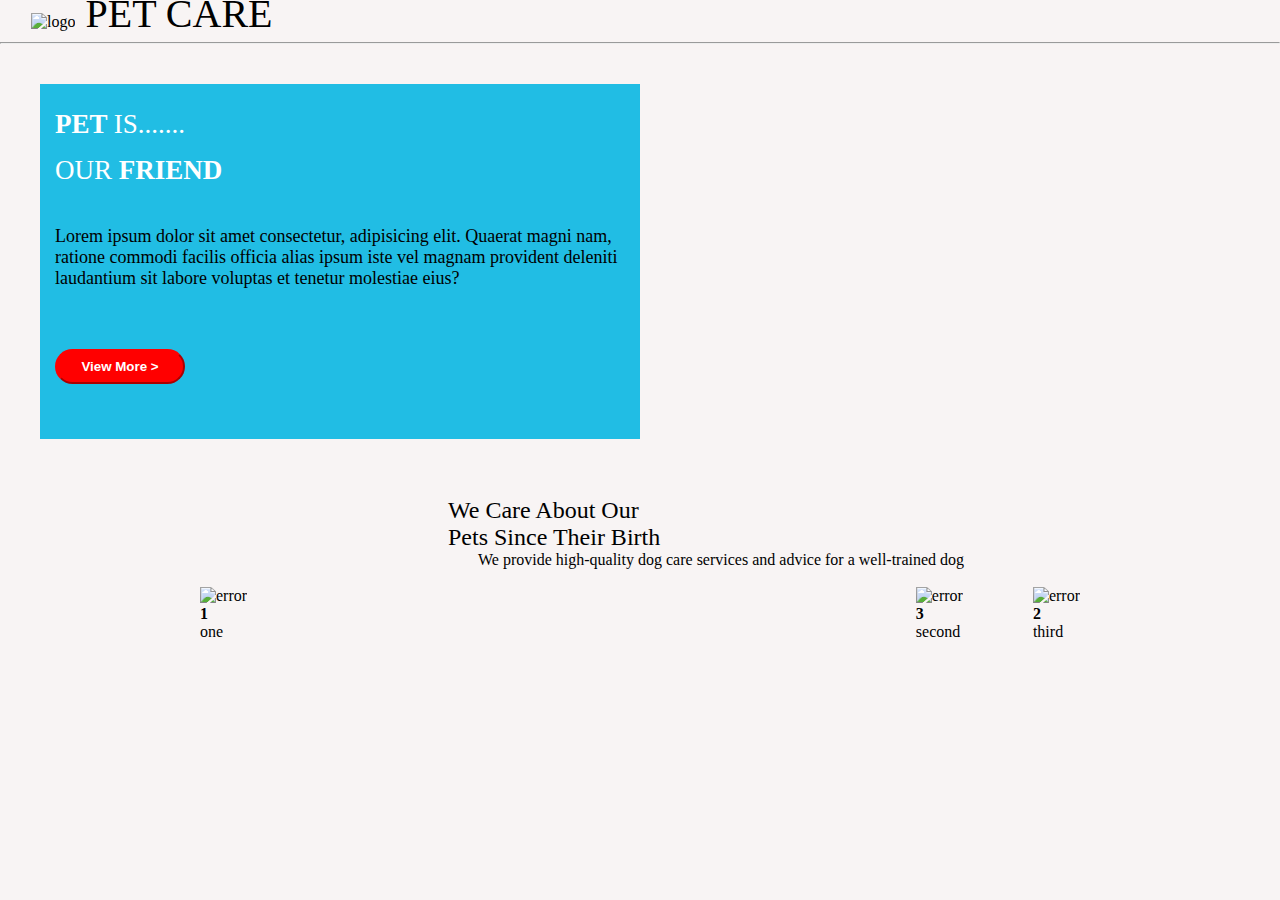
==== about.html @ b1d3db40 "INITIAL FILES" ====
<!DOCTYPE html>
<html lang="en">
<head>
  <meta charset="UTF-8">
  <meta http-equiv="X-UA-Compatible" content="IE=edge">
  <meta name="viewport" content="width=device-width, initial-scale=1.0">
  <title>ABOUT</title>
  <link rel="stylesheet" type="text/css" href="mjstyle.css">
</head>
<Style>

</Style>
<body><!--header section-->
  <header>
    <!-- image section-->

    <img src="D:\pc\logo1.png" alt="logo" width="90px" height="30px">
    <div class="head">
      <h2 style="color: black; font-family: serif; font-size: 40px; ">PET CARE </h2>
      
    </div>
    
  </header>
<hr>


  <div class="write"> 
    
<h2 id="bottom"><span class="font-style"> PET </span> IS....... </h2>
    <h2 id="bottom">OUR <span> FRIEND</span></h2>
    <p id="content">Lorem ipsum dolor sit amet consectetur, adipisicing elit. Quaerat magni nam, ratione commodi facilis officia alias ipsum iste vel magnam provident deleniti laudantium sit labore voluptas et tenetur molestiae eius?</p>
    <button class="view"> <a href="http://instagram.com/mjcreation4u?igshid=YmMyMTA2M2Y=" target="_blank"> <b> View More &gt; </b> </a></button>
  </div>
  <div class="photo">
    <img src="D:\pc\manrji\cat.webp" alt="" width>
  </div>
  <br>
  <br>
  <div class="center">
    <h2 id="bottomheading"><b>We Care About Our Pets Since Their Birth</b></h2>
    <p>We provide high-quality dog care services and advice for a well-trained dog</p>
  </div>
  <br>
  <div class="three">
<div class="one">
  <img src="D:\pc\manrji\dog1.jpg" alt="error">
  <h4>1</h4>
  <p>one</p>
</div>
<div class="second">
  <img src="D:\pc\manrji\dog2.jpg" alt="error">
  <h4>2</h4>
  <p>third</p>
</div>
<div class="thirdy">
  <img src="D:\pc\manrji\dog3.jpg" alt="error">
  <h4>3</h4>
  <p>second</p>
  </div>
</body>
</html>
---- mjstyle.css ----
body{
    background-color:rgb(248, 244, 244);
  }
  header img{
    width: 30px;
    padding:1px;
    margin-left: 30px;
  }
.head{
  display: inline-block;
  padding: 5px;
  font-size: 30px;
  font-weight: bold;
  margin-top: -15px;
}
/*call*/
.btn h2{
font-family: arial;
}
.write{
  display: inline-block;
  /* border: 2px solid black; */
  background-color:rgb(33, 189, 228);
  width: 600px;
  height: 355px;
  margin: 40px;
  padding: 15px;
  font-size:18px;
}
.view{
  background-color: red;
  width: 130px;
  height: 35px;
  border-radius: 20px;
  border-color: red;
 margin-top: 60px; 
}
.photo{
  display: inline-block;
  float: right;
  width: 610px;
}
.photo img{
  margin-top: 40px;
  margin-left: -53px;
  height: 385px;
}
.center{
margin-left: 35%;

}
.center p{
  padding-left: 30px;
}
.three{
  
  /* border: 2px solid black; */

}
.one{
  display: inline-block;
  margin-left: 200px;
}
.second{
  display: inline-block;
  float: right;
  margin-right: 200px;
}
.second img{
  height: 180px;
  width: 280px;
}
.thirdy{
  display: inline-block;
  float: right;
  margin-right: 70px;
  /* height: 50px; */
}
.container{
  /* display: inline-block; */
margin-left: 35%;
}
.container h2{
  margin-top: -20px;
  margin-left: 30px;

}
.post div img{
  padding: 12px;
  
}
.post div p{
  padding-left: 30px;
}

.post1{
  margin-left: -30px;
  width: 74px;
  height: 92px;
  border-radius: 20px;
  border: 2px solid black;
}
.ads :havor{
  background-color: yellow;
}

.post2{
  float: right;
  display: inline-block;
  border: 2px solid black;
  margin-top: -85px;
  margin-right: 50%;
  width: 74px;
  height: 92px;
  border-radius: 20px;
  /* margin-left: -70px; */
  /* display: inline-block; */
}
.post3{
  float: right;
  display: inline-block;
  border: 2px solid black;
  margin-top: -10px;
  margin-right:60%;
  width: 74px;
  height: 92px;
  border-radius: 20px;
  /* display: inline-block; */
}
.post4{
  margin-left: 64px;
  margin-top: -2px;
  display: inline-block;
  border: 2px solid black;
  width: 74px;
  height: 92px;
  border-radius: 20px;
}
.post5{
  /* display: inline-block; */
  border: 2px solid black;
  margin-top: -48px;
  margin-left: 176px;
  width: 74px;
  height: 92px;
  border-radius: 20px;
}

/* container */
h1{
  text-align: left;
}
h3{
  text-align: center;
}
span{

text-align: left;
}
button{
  color: white;
}
span{
      color: white;
      font-weight: bold;
   }
h2{
  font-weight: 300;color: white;
}


#logo1{
    font-weight: 300;
    color: black;
  }
#bottom{
  margin-top: 10px;
  margin-bottom: 15px;
}
#content{
  margin-top: 40px;
}
#bottomheading
{
  color: black;
}
a {
  color: white;
 display: inline-block;
 text-decoration: none;
}
#footer{
  color: darkblue;
  font-family: serif;
  font-size: 21px;
  font-weight: bold;

}
.highlight
{
  color: darkgoldenrod;
}
#footer1
{
  color: darkblue;
}
/*above content of heading*/
*{
    margin: 0;
    padding: 0;
    box-sizing: border-box;
}
:root{
    --red: #F26419;
    --orange: #F6AE2D;
    --dark-blue: #33658A;
    --light-blue: #86BBD8;
    --dark: #2F4858;
}
/* align container */
.container__center{
    display: flex;
    flex-direction: column;
    justify-content: center;
    align-items: center;
}
.center__row{
    display: flex;
    justify-content: space-between;
    align-items: center;
}
.align__left{
    display: flex;
    flex-direction: column;
    justify-content: center;
    align-items: flex-start;
}
.content{
    font-size: 18px;
    letter-spacing: 2px;
    line-height: 22px;
    margin: 2rem 0;
    color: var(--dark);
    text-decoration: none;
}
ul li{list-style: none;}
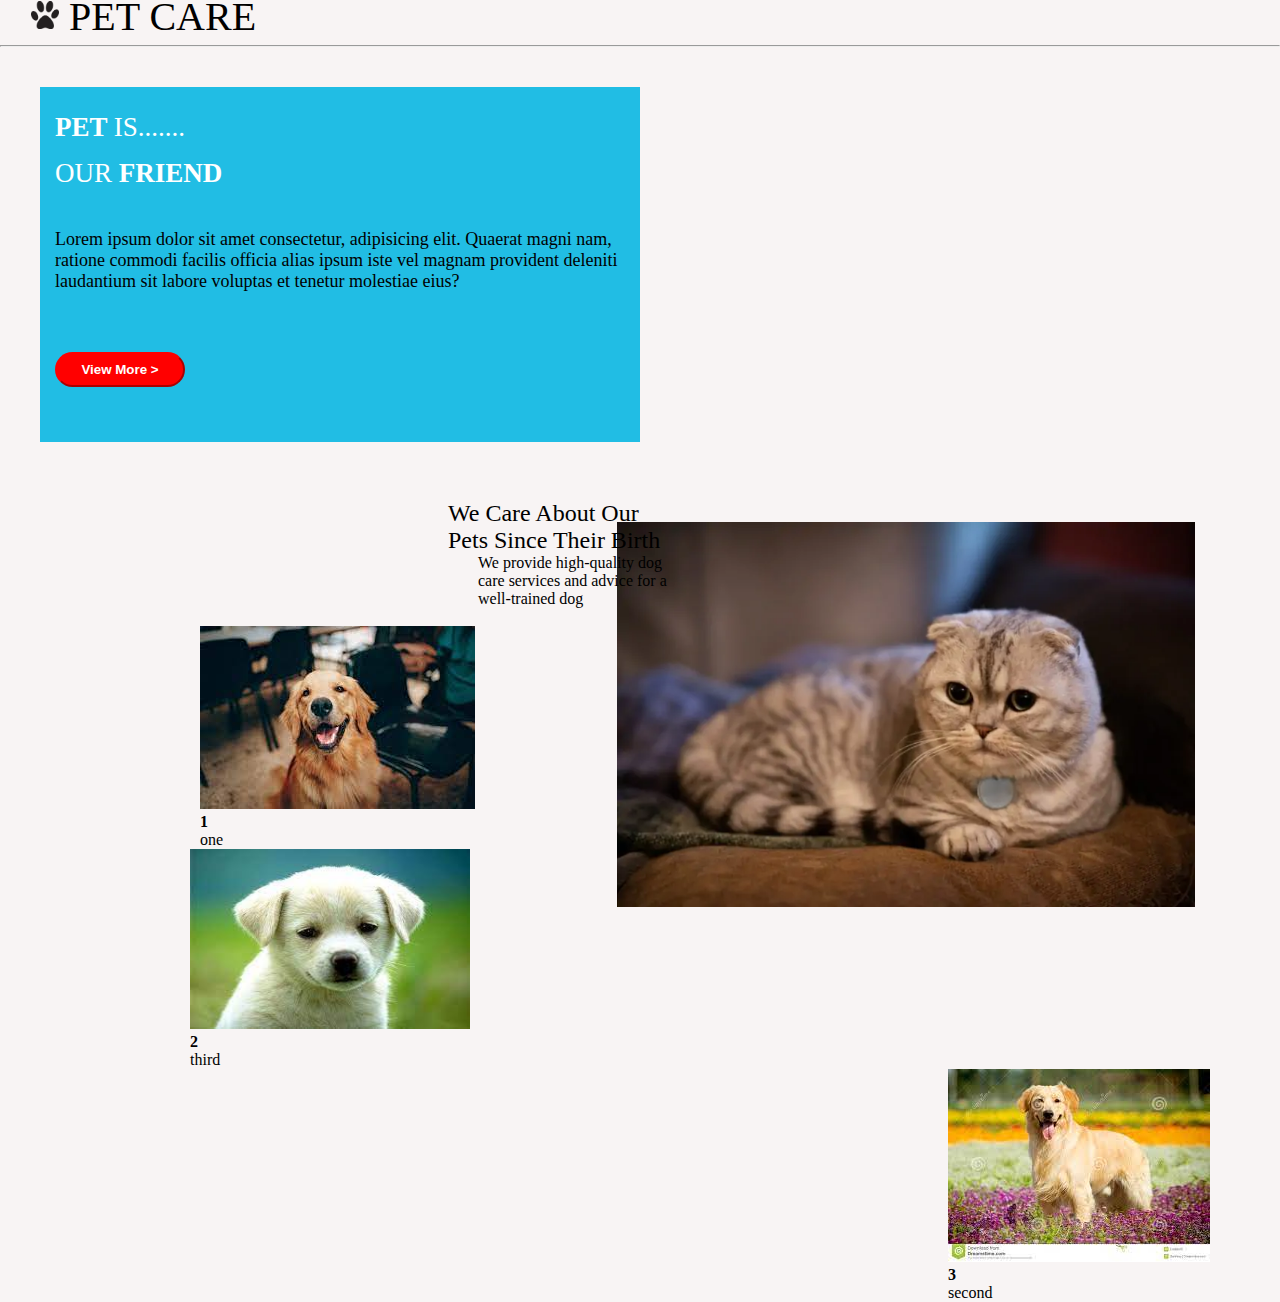
==== commit b12dd690: "2nd page" ====
--- a/about.html
+++ b/about.html
@@ -14,7 +14,7 @@
   <header>
     <!-- image section-->
 
-    <img src="D:\pc\logo1.png" alt="logo" width="90px" height="30px">
+    <img src="logo1.png" alt="logo" width="90px" height="30px">
     <div class="head">
       <h2 style="color: black; font-family: serif; font-size: 40px; ">PET CARE </h2>
       
@@ -32,7 +32,7 @@
     <button class="view"> <a href="http://instagram.com/mjcreation4u?igshid=YmMyMTA2M2Y=" target="_blank"> <b> View More &gt; </b> </a></button>
   </div>
   <div class="photo">
-    <img src="D:\pc\manrji\cat.webp" alt="" width>
+    <img src="cat.webp" alt="" width>
   </div>
   <br>
   <br>
@@ -43,17 +43,17 @@
   <br>
   <div class="three">
 <div class="one">
-  <img src="D:\pc\manrji\dog1.jpg" alt="error">
+  <img src="dog1.jpg" alt="error">
   <h4>1</h4>
   <p>one</p>
 </div>
 <div class="second">
-  <img src="D:\pc\manrji\dog2.jpg" alt="error">
+  <img src="dog2.jpg" alt="error">
   <h4>2</h4>
   <p>third</p>
 </div>
 <div class="thirdy">
-  <img src="D:\pc\manrji\dog3.jpg" alt="error">
+  <img src="dog3.jpg" alt="error">
   <h4>3</h4>
   <p>second</p>
   </div>
